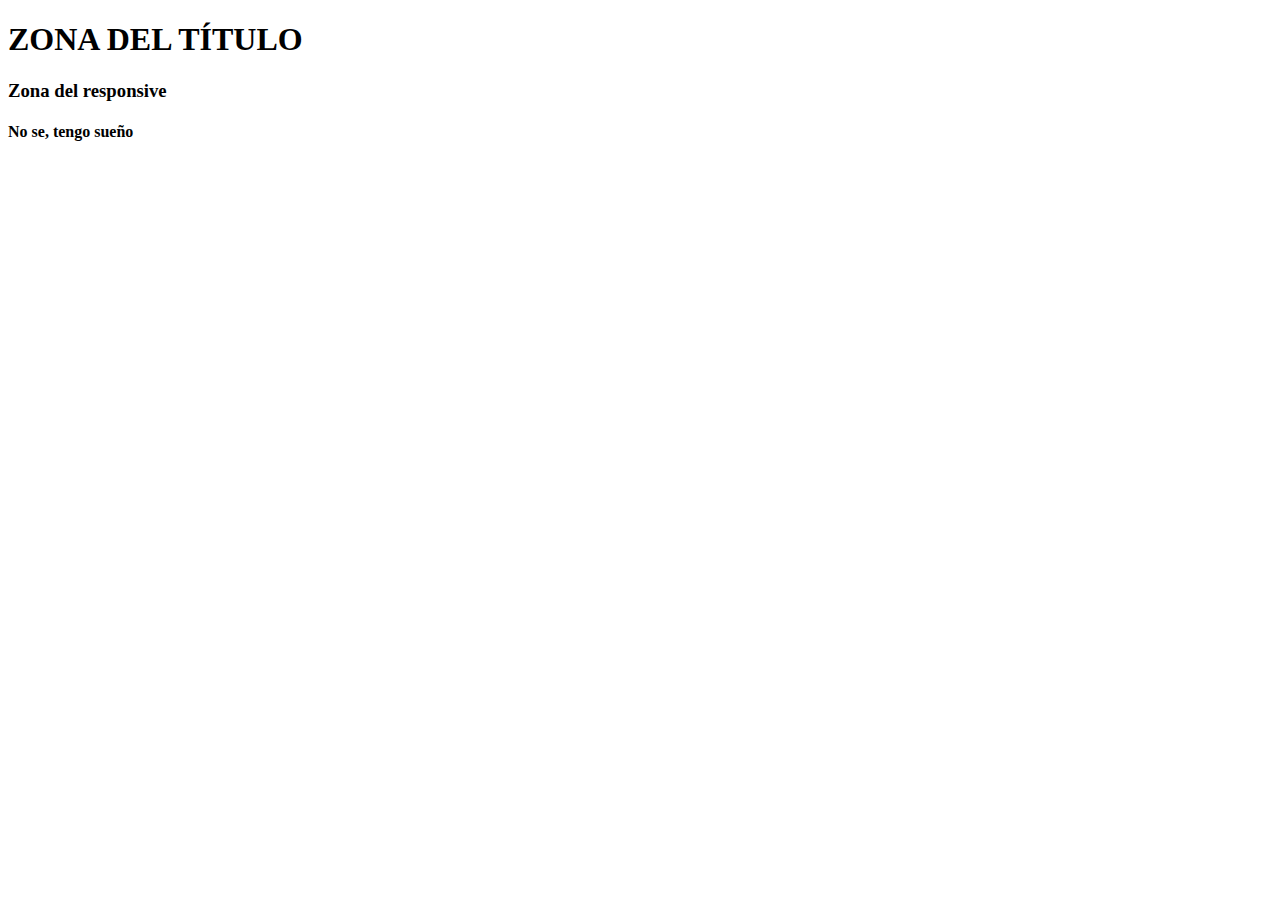
==== covid-api/index.html @ 22ab5716 "Agregados html, css y 3 favicons" ====
<!DOCTYPE html>
<html>

<head>
	<title>Apps Móviles</title>
	<link rel="icon" type="image/png" sizes="32x32" href="/favicon-32x32.png">
	<link rel="icon" type="image/png" sizes="96x96" href="/favicon-96x96.png">
	<link rel="icon" type="image/png" sizes="16x16" href="/favicon-16x16.png">
	<link rel="stylesheet" type="text/css" href="styles.css">
</head>

<body>	
	<section>
		<h1>ZONA DEL TÍTULO</h1>
	</section>
	<section>
		<h3>Zona del responsive</h3>
	</section>
	<section>
		<h4>No se, tengo sueño</h4>
	</section>
</body>

</html>
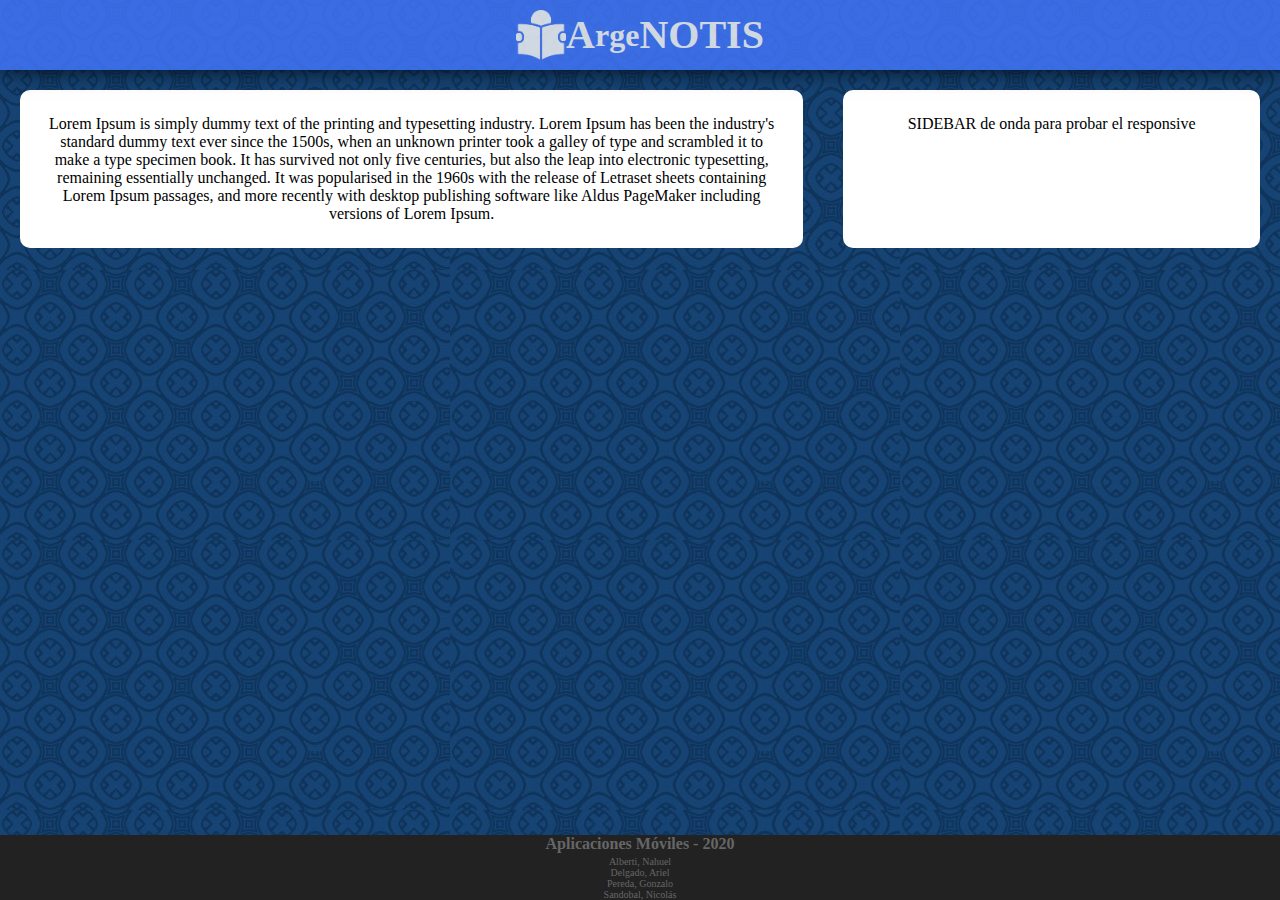
==== commit a9d7e387: "Test del diseño genérico responsive funcionando" ====
--- a/covid-api/index.html
+++ b/covid-api/index.html
@@ -3,22 +3,42 @@
 
 <head>
 	<title>Apps Móviles</title>
-	<link rel="icon" type="image/png" sizes="32x32" href="/favicon-32x32.png">
-	<link rel="icon" type="image/png" sizes="96x96" href="/favicon-96x96.png">
-	<link rel="icon" type="image/png" sizes="16x16" href="/favicon-16x16.png">
 	<link rel="stylesheet" type="text/css" href="styles.css">
+	<meta charset="utf-8" name="viewport" content="width=device-width, initial-scale=1.0">
 </head>
 
 <body>	
+<center>
+
+
 	<section>
-		<h1>ZONA DEL TÍTULO</h1>
+		<div class="cabecera"><img src="media/icon_white.png" width="50" height="50">
+			<a style="font-size: 40px">A</a>rge<a style="font-size: 40px">NOTIS</a>
+		</div>
 	</section>
-	<section>
-		<h3>Zona del responsive</h3>
+
+	
+	<section class="cuerpo">
+		<div class="in-flex">
+			Lorem Ipsum is simply dummy text of the printing and typesetting industry. Lorem Ipsum has been the industry's standard dummy text ever since the 1500s, when an unknown printer took a galley of type and scrambled it to make a type specimen book. It has survived not only five centuries, but also the leap into electronic typesetting, remaining essentially unchanged. It was popularised in the 1960s with the release of Letraset sheets containing Lorem Ipsum passages, and more recently with desktop publishing software like Aldus PageMaker including versions of Lorem Ipsum.
+		</div>
+		<div class="in-flex">
+			SIDEBAR de onda para probar el responsive
+		</div>
+		
 	</section>
-	<section>
-		<h4>No se, tengo sueño</h4>
-	</section>
+	
+	
+	<footer>	
+		<div class="titulo-footer">Aplicaciones Móviles - 2020</div>
+		<div class="texto-footer">Alberti, Nahuel</div>
+		<div class="texto-footer">Delgado, Ariel</div>
+		<div class="texto-footer">Pereda, Gonzalo</div>
+		<div class="texto-footer">Sandobal, Nicolás</div>
+	</footer>
+
+
+</center>
 </body>
 
 </html>--- a/covid-api/styles.css
+++ b/covid-api/styles.css
@@ -0,0 +1,67 @@
+* {
+	padding: 0px;
+	margin: 0px;
+	font-family: Segoe UI, Calibri, Verdana, Tahoma;
+}
+
+
+
+.cabecera {
+	padding: 0px;
+	display: flex;
+	justify-content: center;
+   	align-items: center;
+   	line-height: 70px;
+   	width: 100%;
+
+	background-color: #47f;	
+	color: #fff;
+	opacity: 0.8;
+	font-size: 32px;
+	font-weight: bold;
+	box-shadow: 0 0 20px 0 rgba(0,0,0,1);
+}
+
+
+
+body {
+	background-image: url("media/background_pattern.jpg");
+}
+
+.cuerpo {
+	display: flex;
+	flex-wrap: wrap;
+}
+
+.in-flex {
+	flex: 1;
+	padding: 25px;
+	margin: 20px;	
+	min-width: 300px;	
+
+	background-color: #fff;
+	border-radius: 10px;
+}
+
+.in-flex:first-child {
+	flex: 2;
+} 
+
+
+
+footer {
+	background-color: #222;
+	color: #666;
+	position: fixed;
+	bottom: 0;
+	width: 100%;
+}
+
+.titulo-footer {
+	font-weight: bold;
+	margin-bottom: 3px;
+}
+
+.texto-footer {
+	font-size: 10px;
+}